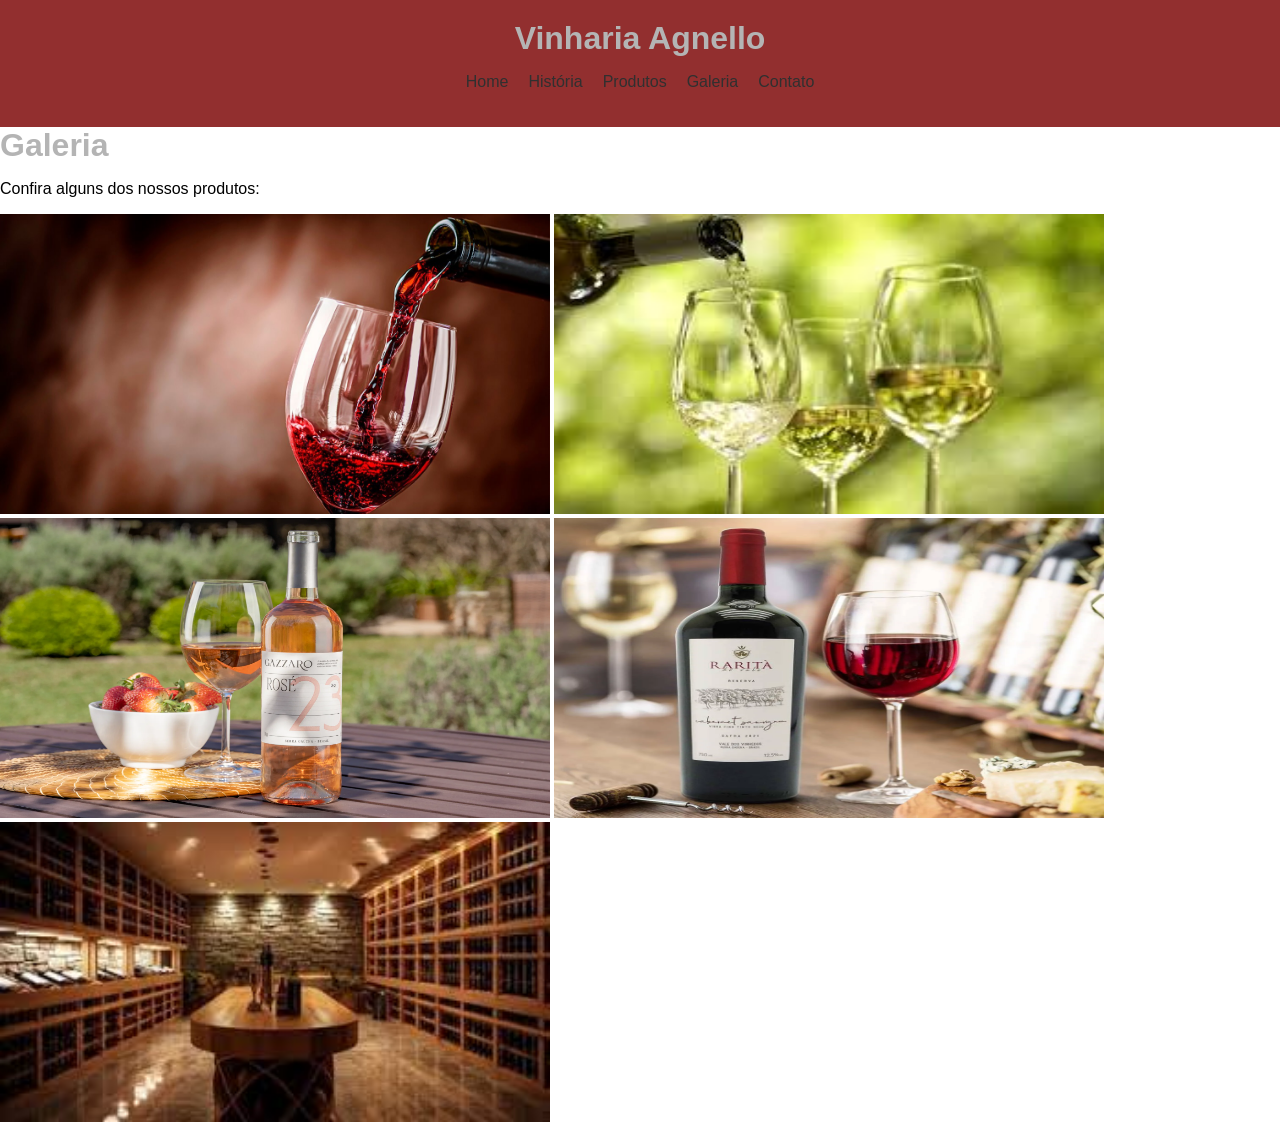
==== src/pages/galeria.html @ e8220d86 "Inserção dos arquivos do projeto anterior" ====
<!DOCTYPE html>
<html lang="pt-BR">
<head>
  <meta charset="UTF-8">
  <meta name="description" content="Vinharia Agnello - Vinhos de qualidade e tradição italiana.">
  <meta name="keywords" content="vinho, vinícola, vinhos finos, Agnello, uva">
  <meta name="viewport" content="width=device-width, initial-scale=1.0">
  <title>Galeria</title>
  <link rel="stylesheet" href="../css/style.css">
</head>

<body>

<header>
  <h1>Vinharia Agnello</h1>

  <nav>
    <ul>
      <li><a href="../../index.html">Home</a></li>
      <li><a href="historia.html">História</a></li>
      <li><a href="produtos.html">Produtos</a></li>
      <li><a href="galeria.html">Galeria</a></li>
      <li><a href="contato.html">Contato</a></li>
    </ul>
  </nav>
</header>

  <main>

    <h1>Galeria</h1>
    <p>Confira alguns dos nossos produtos:</p>
      <img src="../assets/imgs/vinho.jpg" alt="Vinho" width="550" height="300">
      <img src="../assets/imgs/branco.jpg" alt="vinho branco" width="550" height="300">
      <img src="../assets/imgs/rose.jpg" alt="vinho rosé" width="550" height="300">
      <img src="../assets/imgs/tinto.jpg" alt="vinho tinto" width="550" height="300">
      <img src="../assets/imgs/vinharia.jpg" alt="vinharia" width="550" height="300">

  </main>

</body>
</html>
---- src/css/style.css ----
body {
    margin: 0;
    font-family: Arial;
}
header {
    background-color: rgb(146, 47, 47);
    padding: 20px;
    text-align: center;
}
h1 {
    color: rgb(180, 180, 180);
    margin: 0;
}
nav ul {
    list-style: none;
    display: flex;
    justify-content: center;
    gap: 20px;
    padding: 0;
}
nav a {
    color: rgb(48, 48, 48);
    text-decoration: none;
}
nav a:hover {
    color: rgba(0, 0, 0, 0.795);
}

.video-index {
  margin-top: 20px;
}

.img-index {
 margin-top: 20px;
}

table {
  border-collapse: collapse;
  width: 100%;
}

th, td {
  padding: 10px;
  text-align: center;
}

th {
  background-color: #5c1a1a;
  color: white;
}

#titulo-principal {
  text-align: center;
  color: #5c1a1a;
}

#contato {
  max-width: 600px;
  margin: 0 auto;
  text-align: center;
}

.img-contato {
  width: 100%;
  max-width: 500px;
  border-radius: 10px;
  margin: 15px 0;
}

form {
  display: flex;
  flex-direction: column;
  align-items: center;
}

input, textarea {
  width: 80%;
  padding: 8px;
  margin-top: 5px;
  border-radius: 5px;
  border: 1px solid #ccc;
}

button {
  background-color: #5c1a1a;
  color: white;
  padding: 10px 20px;
  border: none;
  border-radius: 5px;
  cursor: pointer;
}

button:hover {
  background-color: #7a2525;
}


.img-historia {
  width: 100%;
  max-width: 600px;
  display: block;
  margin: 20px auto;
  border-radius: 10px;
}
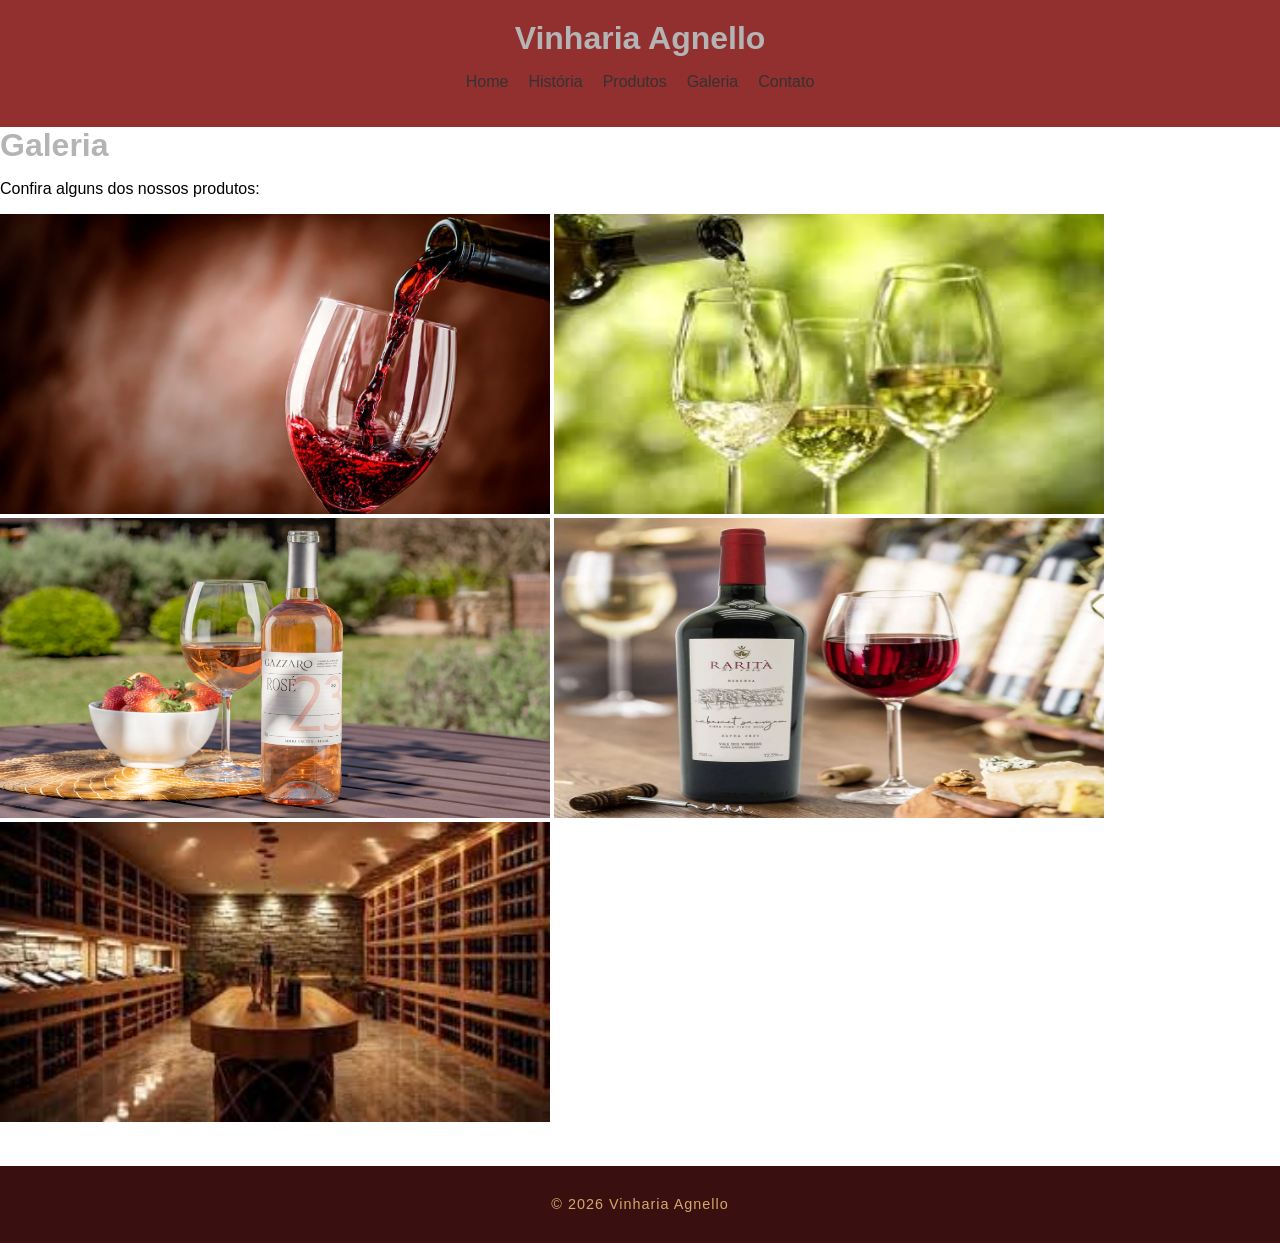
==== commit 1231178e: "Adiciona footer em páginas faltantes, caso de galeria.html e estiliza a footer" ====
--- a/src/pages/galeria.html
+++ b/src/pages/galeria.html
@@ -37,5 +37,9 @@
 
   </main>
 
+  <footer>
+  <p>&copy; 2026 Vinharia Agnello</p>
+</footer>
+
 </body>
 </html>
--- a/src/css/style.css
+++ b/src/css/style.css
@@ -1,3 +1,5 @@
+@import url('efeitos.css');
+
 body {
     margin: 0;
     font-family: Arial;
@@ -103,3 +105,7 @@
   border-radius: 10px;
 }
 
+#mensagem {
+  resize: none;
+}
+
